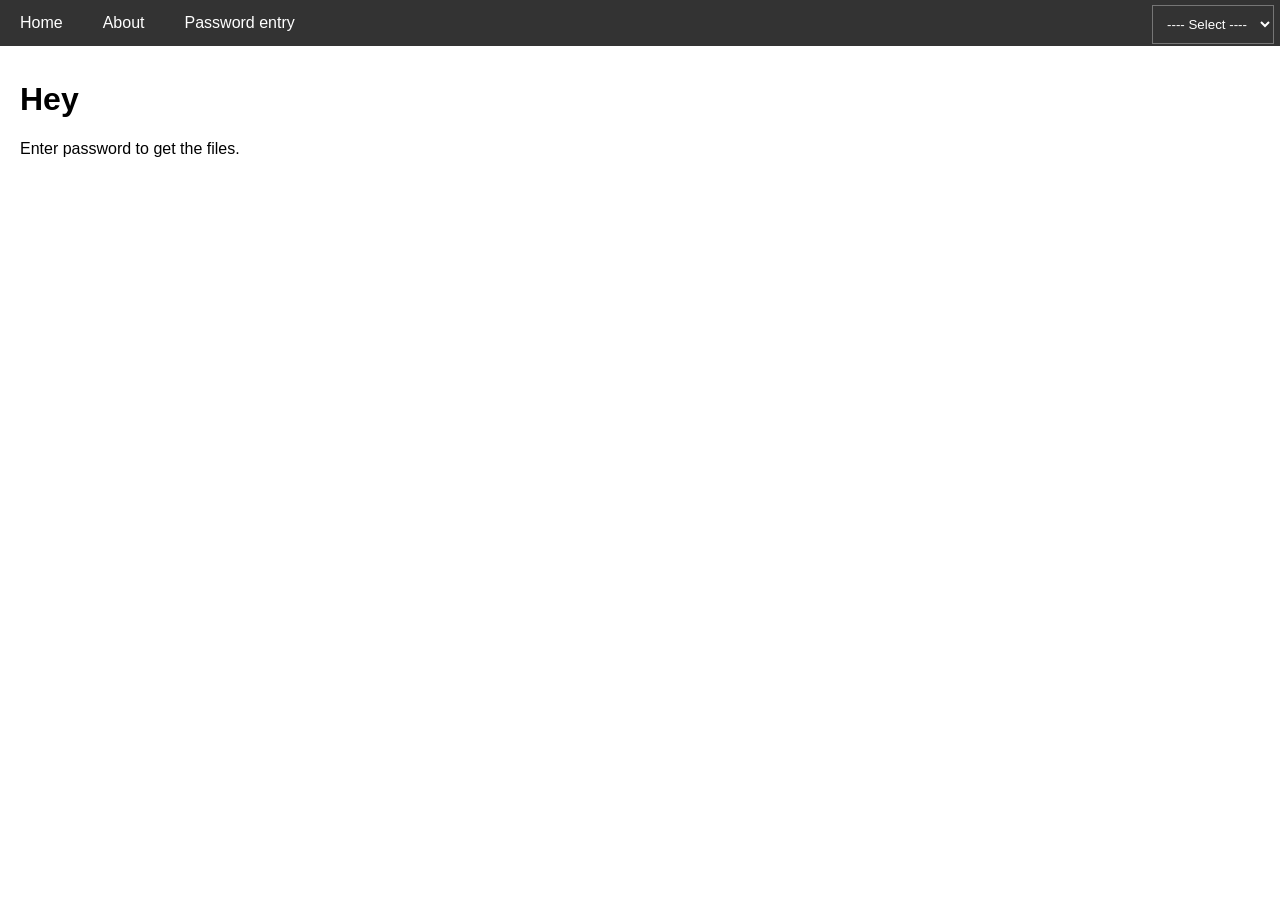
==== index.html @ fa4fe8f1 "Add files via upload" ====
<!DOCTYPE html>
<html lang="en" xmlns="http://www.w3.org/1999/html">

<style>
    body {
        margin: 0;
        font-family: sans-serif;
    }

    .navbar {
        background-color: #333; overflow: hidden; position: fixed; top: 0; width: 100%;
        z-index: 1000;
    }
    .navbar a {
        float: left;
        display: block;
        color: white;
        text-align: center;
        padding: 14px 20px;
        text-decoration: none;
    }

    .txtundernav {
        padding: 20px 20px;
        font-family: Arial, Helvetica, sans-serif;
        margin-top: 40px;
    }

    .menuundernav {
        float: right;
        display: block;
        width: auto;
        text-align: center;
        padding: 10px;
        text-decoration: none;
        background-color: #333;
        margin-top: 5px;
        margin-right: 6px;
        color: white;
    }
</style>


<head>
    <meta charset="UTF-8">
    <title>Secret games download</title>
    <script>
        function openFile(select) {
            const file = select.value;
            if ("help.html") {
                window.location.href = file;
            }
        }
    </script>
    <script>
        function openFile(select) {
            const file = select.value;
            if (file) {
                window.location.href = file;
            }
        }
    </script>


</head>
<header></header>
<body>
<div class="navbar">
    <a href="index.html">Home</a>
    <a href="about.html">About</a>
    <a href="">Password entry</a>
    <select class="menuundernav" id="settings" name="settings_choice" onchange="openFile(this)">
        <option value="">---- Select ----</option>
        <option value="help.html">help</option>
        <option value="quit.html">quit</option>
    </select>
</div>

<div class="txtundernav">
    <h1>Hey</h1>
    <p>Enter password to get the files.</p>
</div>








</body>
</html>
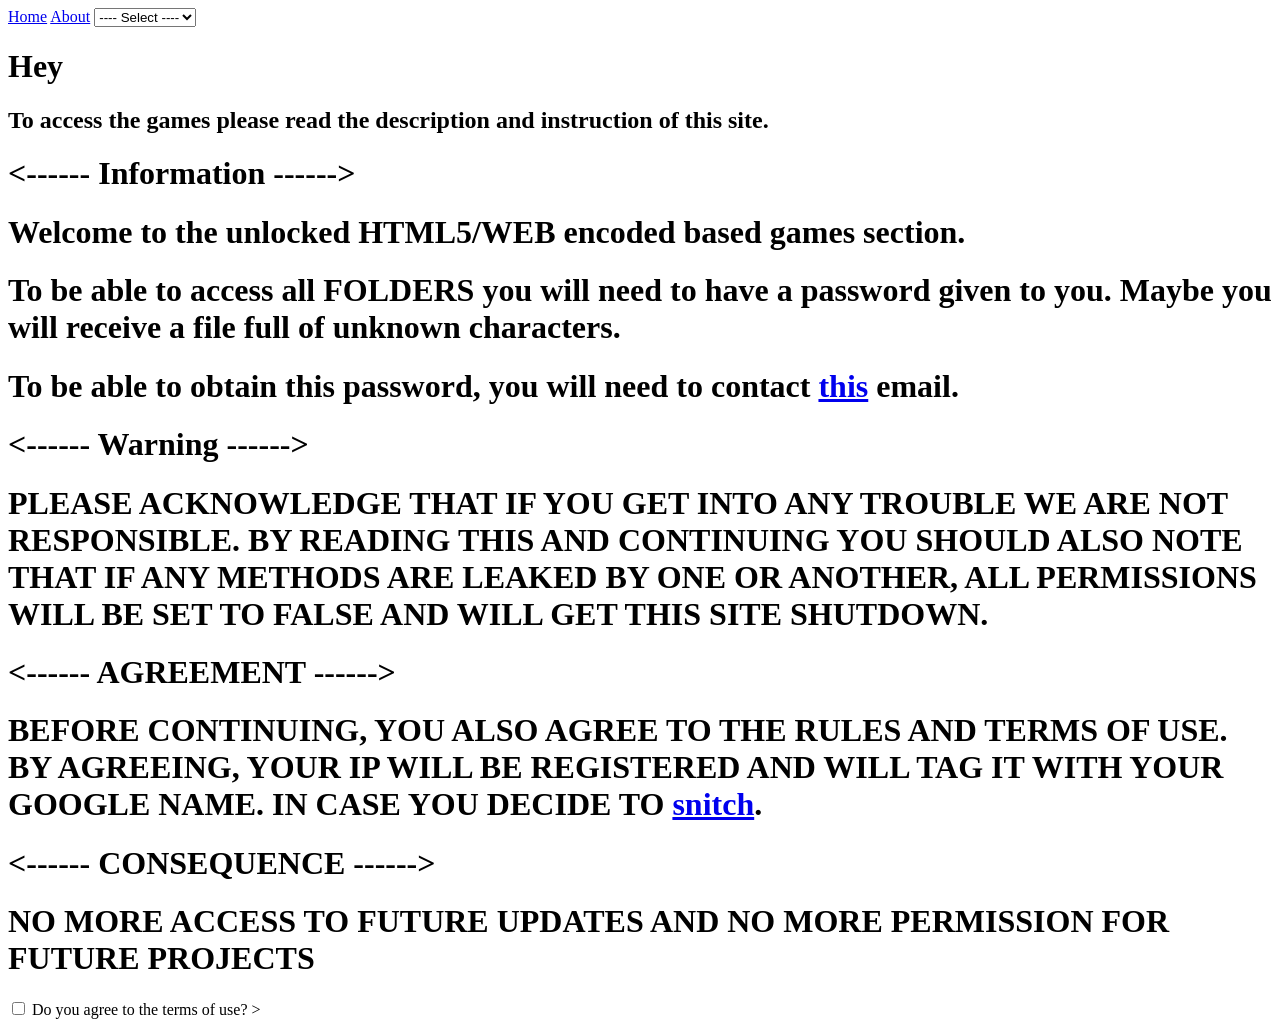
==== commit 9df577b4: "Update index.html" ====
--- a/index.html
+++ b/index.html
@@ -1,48 +1,11 @@
 <!DOCTYPE html>
 <html lang="en" xmlns="http://www.w3.org/1999/html">
-
-<style>
-    body {
-        margin: 0;
-        font-family: sans-serif;
-    }
-
-    .navbar {
-        background-color: #333; overflow: hidden; position: fixed; top: 0; width: 100%;
-        z-index: 1000;
-    }
-    .navbar a {
-        float: left;
-        display: block;
-        color: white;
-        text-align: center;
-        padding: 14px 20px;
-        text-decoration: none;
-    }
-
-    .txtundernav {
-        padding: 20px 20px;
-        font-family: Arial, Helvetica, sans-serif;
-        margin-top: 40px;
-    }
-
-    .menuundernav {
-        float: right;
-        display: block;
-        width: auto;
-        text-align: center;
-        padding: 10px;
-        text-decoration: none;
-        background-color: #333;
-        margin-top: 5px;
-        margin-right: 6px;
-        color: white;
-    }
-</style>
+<link rel="stylesheet" href="style.css">
 
 
 <head>
     <meta charset="UTF-8">
+    <meta name="viewport" content="width=device-width, initial-scale=1.0">
     <title>Secret games download</title>
     <script>
         function openFile(select) {
@@ -59,26 +22,72 @@
                 window.location.href = file;
             }
         }
+
     </script>
+    <script>
+        window.addEventListener("DOMContentLoaded", function() {
+            const agree = document.getElementById("agree");
+            const password = document.getElementById("password");
+
+            password.style.display = "none";
+
+            agree.addEventListener("change", function () {
+                if (agree.checked) {
+                    password.style.display = "inline-block";
+                } else {
+                    password.style.display = "none";
+                }
+            });
+        });
+
+    </script>
+
+
+
 
 
 </head>
 <header></header>
-<body>
+<body style="background-image: url('assets/image.jpg'); background-repeat: no-repeat; background-size: cover;">
+
 <div class="navbar">
     <a href="index.html">Home</a>
     <a href="about.html">About</a>
-    <a href="">Password entry</a>
+    <a id="password" href="password.html">Password Entry</a>
     <select class="menuundernav" id="settings" name="settings_choice" onchange="openFile(this)">
         <option value="">---- Select ----</option>
-        <option value="help.html">help</option>
-        <option value="quit.html">quit</option>
+        <option value="help.html">Help</option>
+        <option value="goodbye.html">Quit</option>
     </select>
 </div>
 
-<div class="txtundernav">
-    <h1>Hey</h1>
-    <p>Enter password to get the files.</p>
+<div class="hollowbox">
+    <h1 class="neontext">Hey</h1>
+    <h2>To access the games please read the description and instruction of this site.</h2>
+
+</div>
+
+<div class="container">
+    <div class="box">
+        <h1> <------ Information ------> </h1>
+        <h1>Welcome to the unlocked HTML5/WEB encoded based games section. </h1>
+        <h1>To be able to access all FOLDERS you will need to have a password given to you. Maybe you will receive a file full of unknown characters.</h1>
+        <h1>To be able to obtain this password, you will need to contact <a href="mailto:liam.gderatamian@ecolesourphagop.com">this</a> email.</h1>
+    </div>
+    <div class="boxred">
+        <h1> <------ Warning ------> </h1>
+        <h1>PLEASE ACKNOWLEDGE THAT IF YOU GET INTO ANY TROUBLE WE ARE NOT RESPONSIBLE. BY READING THIS AND CONTINUING YOU SHOULD ALSO NOTE THAT IF ANY METHODS ARE LEAKED BY ONE OR ANOTHER, ALL PERMISSIONS WILL BE SET TO FALSE AND WILL GET THIS SITE SHUTDOWN.</h1>
+        <h1> <------ AGREEMENT ------> </h1>
+        <h1>BEFORE CONTINUING, YOU ALSO AGREE TO THE RULES AND TERMS OF USE. BY AGREEING, YOUR IP WILL BE REGISTERED AND WILL TAG IT WITH YOUR GOOGLE NAME. IN CASE YOU DECIDE TO <a href="https://en.wiktionary.org/wiki/snitch">snitch</a>. </h1>
+        <h1> <------ CONSEQUENCE ------> </h1>
+        <h1>NO MORE ACCESS TO FUTURE UPDATES AND NO MORE PERMISSION FOR FUTURE PROJECTS</h1>
+        <div>
+            <label>
+            <input type="checkbox" name="agree" id="agree">
+                Do you agree to the terms of use?
+            </label>>
+        </div>
+    </div>
 </div>
 
 
@@ -89,4 +98,4 @@
 
 
 </body>
-</html>+</html>
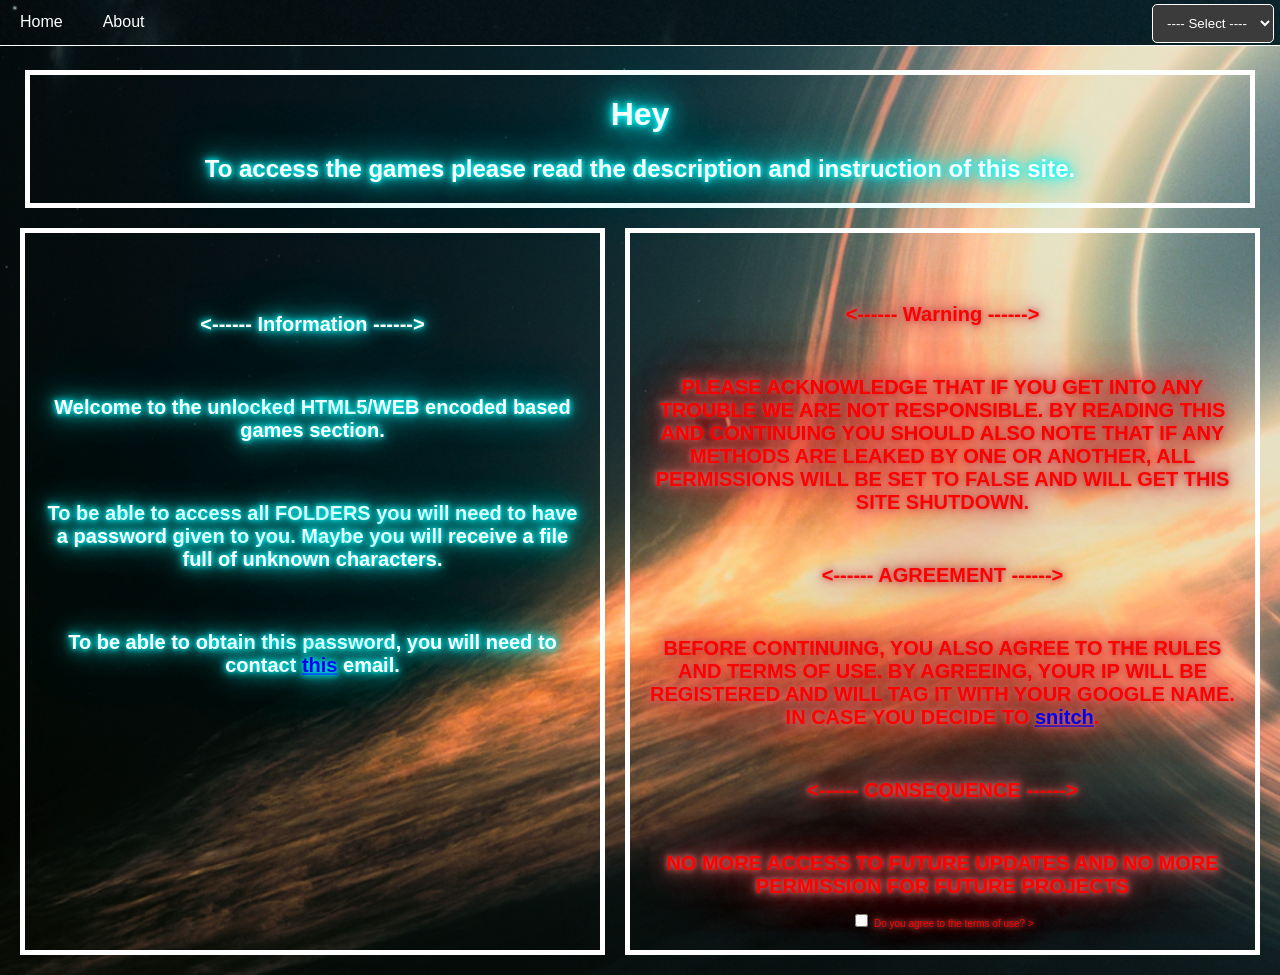
==== commit 42f81492: "Update index.html" ====
--- a/index.html
+++ b/index.html
@@ -72,7 +72,7 @@
         <h1> <------ Information ------> </h1>
         <h1>Welcome to the unlocked HTML5/WEB encoded based games section. </h1>
         <h1>To be able to access all FOLDERS you will need to have a password given to you. Maybe you will receive a file full of unknown characters.</h1>
-        <h1>To be able to obtain this password, you will need to contact <a href="mailto:liam.gderatamian@ecolesourphagop.com">this</a> email.</h1>
+        <h1>To be able to obtain this password, you will need to contact <a href="mailto:githublnx2011@gmail.com">this</a> email.</h1>
     </div>
     <div class="boxred">
         <h1> <------ Warning ------> </h1>
--- a/style.css
+++ b/style.css
@@ -0,0 +1,187 @@
+
+input {
+    font-size: large;
+}
+
+.chkbox {
+    position: relative;
+    overflow: hidden;
+    font-size: 10px;
+
+
+}
+
+body {
+    margin: 0;
+    font-family: sans-serif;
+}
+
+.navbar {
+    background-image: url("assets/image.jpg"); overflow: hidden; position: fixed; margin-top: -72px; width: 100%; right: -1px;
+    z-index: 1000;
+    border: 1px white solid;
+}
+.navbar a {
+    float: left;
+    display: block;
+    color: white;
+    text-align: center;
+    padding: 14px 20px;
+    text-decoration: none;
+}
+
+.txtundernav {
+    padding: 20px 20px;
+    font-family: Arial, Helvetica, sans-serif;
+    margin-top: 40px;
+}
+
+.menuundernav {
+    float: right;
+    display: block;
+    width: auto;
+    text-align: center;
+    padding: 10px;
+    text-decoration: none;
+    background-color: #3b3b3b;
+    margin-top: 5px;
+    margin-right: 6px;
+    color: white;
+    border: 1px solid white;
+    border-radius: 5px;
+
+}
+
+.neontext {
+    color: #fff;
+    font-family: Arial, sans-serif;
+    text-shadow:
+            0 0 5px #0ff,
+            0 0 10px #0ff,
+            0 0 20px #0ff,
+            0 0 40px #0ff,
+            0 0 80px #0ff;
+    animation: glow 1.5s ease-in-out infinite alternate;
+}
+.container {
+    display: flex;
+    flex-wrap: wrap;
+    padding: 10px;
+}
+
+.box {
+    flex: 1 1 300px;
+    border: 5px solid white;
+    background-color: transparent;
+    width: 900px;
+    margin: 10px;
+    text-align: center;
+    padding: 20px;
+    box-sizing: border-box;
+    color: #fff;
+    font-family: Arial, sans-serif;
+    font-size: 10px;
+    text-shadow:
+            0 0 5px #0ff,
+            0 0 10px #0ff,
+            0 0 20px #0ff,
+            0 0 40px #0ff,
+            0 0 80px #0ff;
+    animation: glow 1.5s ease-in-out infinite alternate;
+    overflow: hidden;
+
+
+    h1 {
+        margin-top: 60px;
+    }
+}
+.boxred {
+    flex: 1 1 300px;
+    margin: 10px;
+    padding: 20px;
+    border: 5px solid white;
+    background-color: transparent;
+    width: 900px;
+    text-align: center;
+    float: right;
+    color: red;
+    font-family: Arial, sans-serif;
+    font-size: 10px;
+    text-shadow:
+            0 0 5px indianred,
+            0 0 10px indianred,
+            0 0 20px indianred,
+            0 0 40px indianred,
+            0 0 80px indianred;
+    animation: glow 1.5s ease-in-out infinite alternate;
+    overflow: hidden;
+    h1 {
+        margin-top: 50px;
+    }
+
+}
+
+
+.hollowbox {
+    border: 5px solid white;
+    background-color: transparent;
+    width: auto;
+    margin: auto;
+    text-align: center;
+    margin-top: 70px;
+    margin-left: 25px;
+    margin-right: 25px;
+    color: #fff;
+    font-family: Arial, sans-serif;
+    text-shadow:
+            0 0 5px #0ff,
+            0 0 10px #0ff,
+            0 0 20px #0ff,
+            0 0 40px #0ff,
+            0 0 80px #0ff;
+    animation: glow 1.5s ease-in-out infinite alternate;
+
+}
+.hollowbox2 {
+    border: 5px solid white;
+    background-color: transparent;
+    width: 900px;
+    margin: auto;
+    text-align: center;
+    margin-top: 70px;
+    margin-left: 25px;
+    margin-right: 25px;
+    color: #fff;
+    font-family: Arial, sans-serif;
+    font-size: 10px;
+    text-shadow:
+            0 0 5px #0ff,
+            0 0 10px #0ff,
+            0 0 20px #0ff,
+            0 0 40px #0ff,
+            0 0 80px #0ff;
+    animation: glow 1.5s ease-in-out infinite alternate;
+    overflow: hidden;
+
+
+    h1 {
+        margin-top: 60px;
+    }
+}
+.fancyfont {
+    font-family: sans-serif;
+    font-weight: bold;
+
+}
+
+@media (max-width: 768px) {
+    header {
+        font-size: 1.2em;
+    }
+}
+@media (max-width: 480px) {
+    header {
+        font-size: 1em;
+        padding: 15px;
+    }
+}
